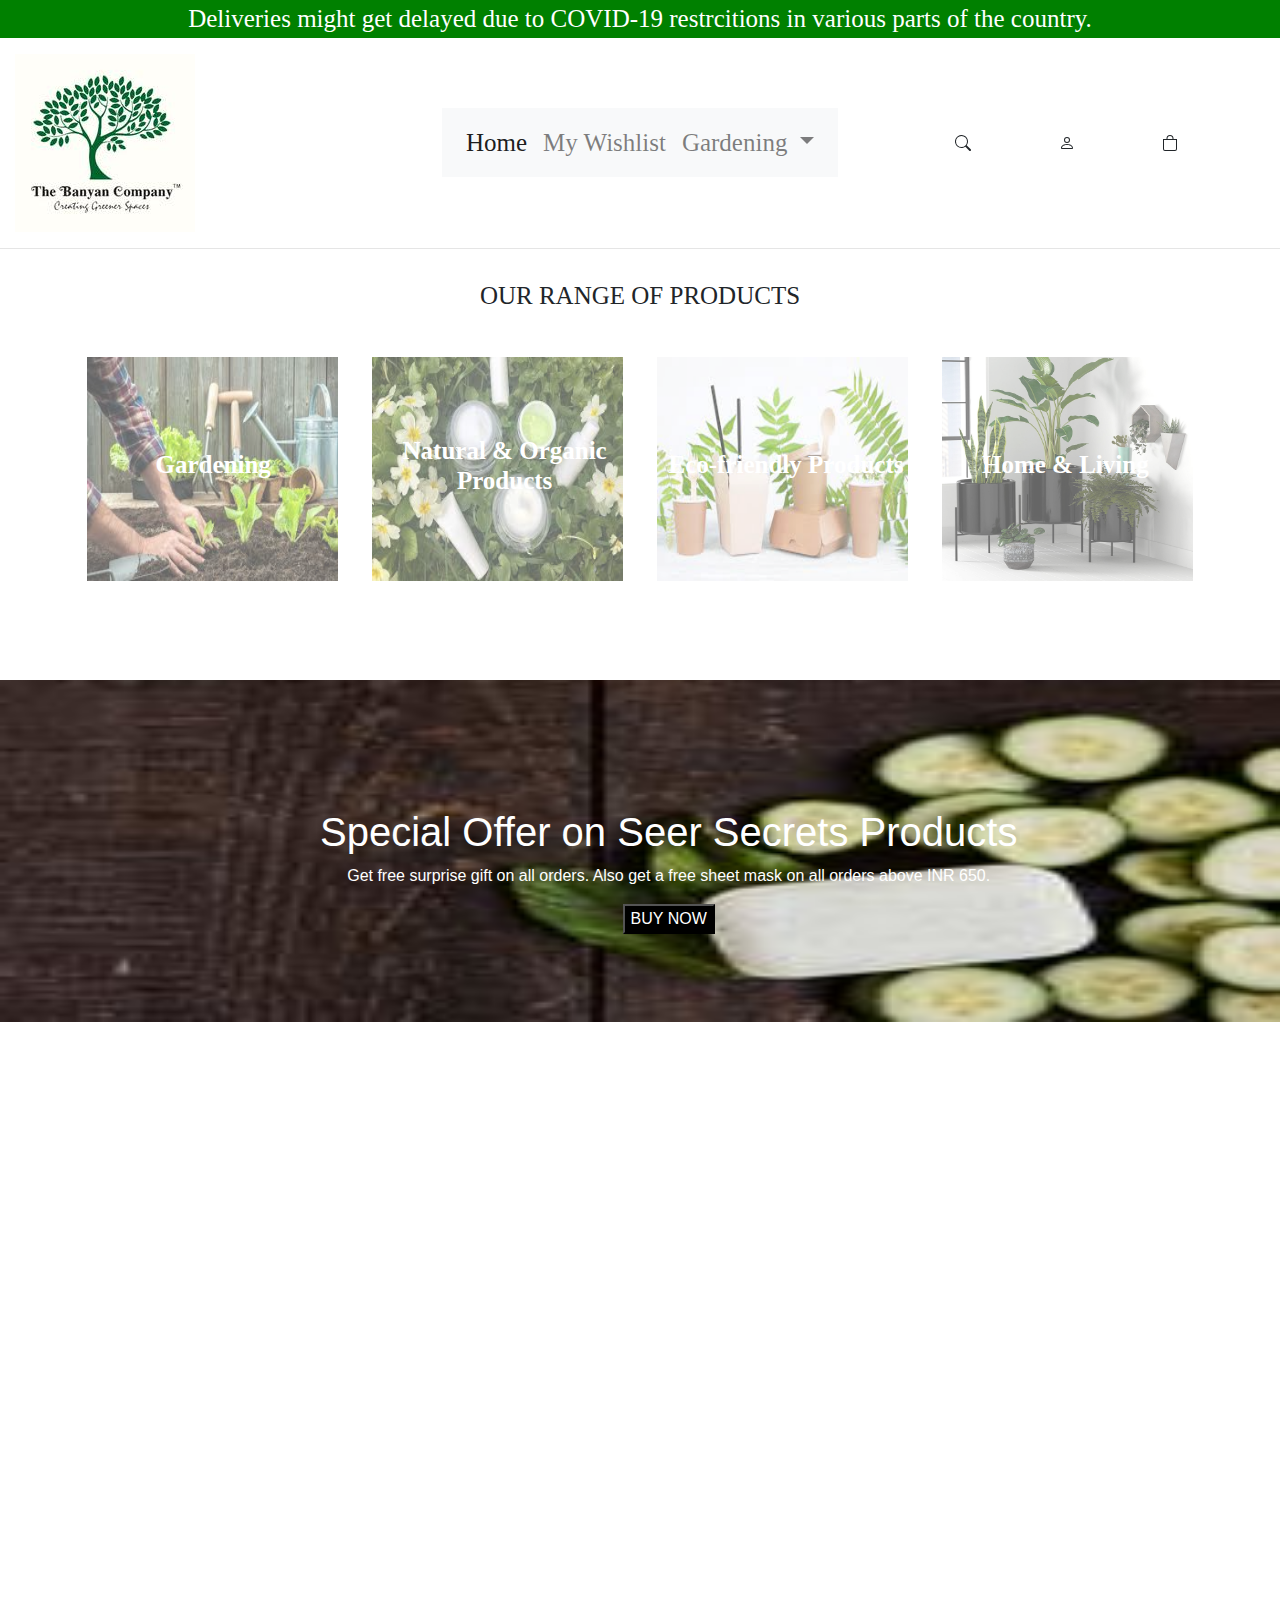
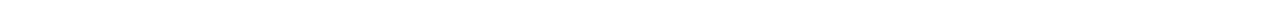
==== Banyan Tree - 3rd Project/index.html @ 004b2ffc "1st upload" ====
<!doctype html>
<html lang="en">
  <head>
    <!-- Required meta tags -->
    <meta charset="utf-8">
    <meta name="viewport" content="width=device-width, initial-scale=1, shrink-to-fit=no">

    <!-- Bootstrap CSS -->
    <link rel="stylesheet" href="https://maxcdn.bootstrapcdn.com/bootstrap/4.0.0/css/bootstrap.min.css" integrity="sha384-Gn5384xqQ1aoWXA+058RXPxPg6fy4IWvTNh0E263XmFcJlSAwiGgFAW/dAiS6JXm" crossorigin="anonymous">
    <link rel="stylesheet" href="style.css">
    <title>The Banayan Tree</title>
  </head>
  <body>
   
                            <!---------------- Heading Section ---------------------->
<header>
  <div>
    <p class="text-center instruction p-font">Deliveries might get delayed due to COVID-19 restrcitions in various parts of the country.</p>
  </div>
  <div class="container-fluid heading-1 p-font">
  <div class="row">
    <div class="col-md-4">
      <img src="Banayan Tree Logo.jpg" alt="Logo">
    </div>
    <div class="col-md-4 icons">
      <nav class="navbar navbar-expand-lg navbar-light bg-light"> 
          <button class="navbar-toggler" type="button" data-toggle="collapse" data-target="#navbarNavDropdown" aria-controls="navbarNavDropdown" aria-expanded="false" aria-label="Toggle navigation">
          <span class="navbar-toggler-icon"></span>
        </button>
        <div class="collapse navbar-collapse" id="navbarNavDropdown">
          <ul class="navbar-nav">
            <li class="nav-item active">
              <a class="nav-link" href="#">Home <span class="sr-only">(current)</span></a>
            </li>
            <li class="nav-item">
              <a class="nav-link" href="#">My Wishlist</a>
            </li>
            <li class="nav-item dropdown">
              <a class="nav-link dropdown-toggle" href="#" id="navbarDropdownMenuLink" data-toggle="dropdown" aria-haspopup="true" aria-expanded="false">
                Gardening
              </a>
              <div class="dropdown-menu" aria-labelledby="navbarDropdownMenuLink">
                <a class="dropdown-item" href="#">Soaps & Body Washes</a>
                <a class="dropdown-item" href="#">Body Lotions</a>
                <a class="dropdown-item" href="#">Something else here</a>
                <a class="dropdown-item" href="#">Hair Care</a>
                <a class="dropdown-item" href="#">Lip Care Products</a>
                <a class="dropdown-item" href="#">Nails & Foot Care</a>
              </div>
            </li>
          </ul>
        </div>
      </nav>
    </div>
    <div class="col-md-4 icons">
      <svg xmlns="http://www.w3.org/2000/svg" width="16" height="16" fill="currentColor" class="bi bi-search" viewBox="0 0 16 16" id="icons-1">
        <path d="M11.742 10.344a6.5 6.5 0 1 0-1.397 1.398h-.001c.03.04.062.078.098.115l3.85 3.85a1 1 0 0 0 1.415-1.414l-3.85-3.85a1.007 1.007 0 0 0-.115-.1zM12 6.5a5.5 5.5 0 1 1-11 0 5.5 5.5 0 0 1 11 0z"/>
      </svg>
      <svg xmlns="http://www.w3.org/2000/svg" width="16" height="16" fill="currentColor" class="bi bi-person" viewBox="0 0 16 16" id="icons-1">
        <path d="M8 8a3 3 0 1 0 0-6 3 3 0 0 0 0 6zm2-3a2 2 0 1 1-4 0 2 2 0 0 1 4 0zm4 8c0 1-1 1-1 1H3s-1 0-1-1 1-4 6-4 6 3 6 4zm-1-.004c-.001-.246-.154-.986-.832-1.664C11.516 10.68 10.289 10 8 10c-2.29 0-3.516.68-4.168 1.332-.678.678-.83 1.418-.832 1.664h10z"/>
      </svg>
      <svg xmlns="http://www.w3.org/2000/svg" width="16" height="16" fill="currentColor" class="bi bi-bag" viewBox="0 0 16 16" id="icons-1">
        <path d="M8 1a2.5 2.5 0 0 1 2.5 2.5V4h-5v-.5A2.5 2.5 0 0 1 8 1zm3.5 3v-.5a3.5 3.5 0 1 0-7 0V4H1v10a2 2 0 0 0 2 2h10a2 2 0 0 0 2-2V4h-3.5zM2 5h12v9a1 1 0 0 1-1 1H3a1 1 0 0 1-1-1V5z"/>
      </svg>
    </div>
  </div>
</div>
</header>
<hr>
                                   
  <!------------------------------------ Main Body  ------------------------------------>
<main>
  <section-1>
  <div>
    <h1 class="text-center h-font title">OUR RANGE OF PRODUCTS</h1>
  </div>
  <div class="container">
    <div class="row">
        <div class="col-md-3 image-1">
          <img src="gardening.jpg" alt="Gardening" class="image">
          <h1 class="p-font image-2">Gardening</h1>
        </div>
        <div class="col-md-3 image-1">
          <img src="Natural Gardening.jpg" alt="Natural" class="image">
          <h1 class="p-font image-3">Natural & Organic Products</h1>
        </div>
        <div class="col-md-3 image-1">
          <img src="Eco-friendly Products.jpg" alt="Eco-friendly" class="image">
          <h1 class="p-font image-4">Eco-friendly Products</h1>
        </div>
        <div class="col-md-3 image-1">
          <img src="Plants.jpg" alt="Plants" class="image">
          <h1 class="p-font image-5">Home & Living</h1>
        </div>
      </div>
    </div>
  </div>
</section-1>

<section-2>
  <div class="container-fluid">
    <div class="row">
      <div class="col-md-12 special-offer">
        <img src="Seer soap.jpg" alt="Seer" class="Seer">
        <div class="text-center text-1">
        <h1>Special Offer on Seer Secrets Products</h1>
        <p>Get free surprise gift on all orders. Also get a free sheet mask on all orders above INR 650.</p>
        <button class="button-1">BUY NOW</button>
        </div>
      </div>
    </div>
  </div>
</section-2>
 
</main>

                        

  </body>
   <!-- Optional JavaScript -->
    <!-- jQuery first, then Popper.js, then Bootstrap JS -->
    <script src="https://code.jquery.com/jquery-3.2.1.slim.min.js" integrity="sha384-KJ3o2DKtIkvYIK3UENzmM7KCkRr/rE9/Qpg6aAZGJwFDMVNA/GpGFF93hXpG5KkN" crossorigin="anonymous"></script>
    <script src="https://cdnjs.cloudflare.com/ajax/libs/popper.js/1.12.9/umd/popper.min.js" integrity="sha384-ApNbgh9B+Y1QKtv3Rn7W3mgPxhU9K/ScQsAP7hUibX39j7fakFPskvXusvfa0b4Q" crossorigin="anonymous"></script>
    <script src="https://maxcdn.bootstrapcdn.com/bootstrap/4.0.0/js/bootstrap.min.js" integrity="sha384-JZR6Spejh4U02d8jOt6vLEHfe/JQGiRRSQQxSfFWpi1MquVdAyjUar5+76PVCmYl" crossorigin="anonymous"></script>
</html>
---- Banyan Tree - 3rd Project/style.css ----
.heading-1{
    width: 100%;
    margin-left: 0%;
    margin-right: 0%;
    padding: auto;
}
.icons {
    display: flex;
    justify-content: center;
    align-items: center;
    justify-content: space-evenly;
}
.instruction {
    background-color: green;
    color: white;
}
.image {
    width: 100%;
    height: 85%;
    padding: 2px;  
    margin-top: 5%; 
    opacity: .6;
}
.image:hover {
    opacity: .3;
    background: lightgray;
}
.p-font, .h-font {
    font-family: Roboto;
}
.p-font {
    font-size: 25px;
}
.h-font {
    font-size: 25px;
}
.title {
    margin: 2.5%;
}
.image-1 {
    position: relative;
    text-align: center;
    color: white;    
}
.image-2 {
    position: absolute;
    top: 40%;
    left: 30%;
    font-weight: bold;
}
.image-3 {
    position: absolute;
    top: 35%;
    left: 5%;
    font-weight: bold;
}
.image-4 {
    position: absolute;
    top: 40%;
    left: 10%;
    font-weight: bold;
}
.image-5 {
    position: absolute;
    top: 40%;
    left: 20%;
    font-weight: bold;
}
.special-offer {
    margin-top: 70px;
    margin-bottom: 70px;
    position: relative;
    margin-left: 0%;
    margin-right: 0%;
    padding: 0%;
}
.Seer {
    width: 100%;
    height: 40%;
    margin: 0px;
    padding: 0px;
}
.text-1 {
    position: absolute;
    top: 15%;
    left: 25%;
    color: white;
}
.button-1 {
    background-color: black;
    color: white;
}
.button-1:hover {
    background-color: orangered;
}
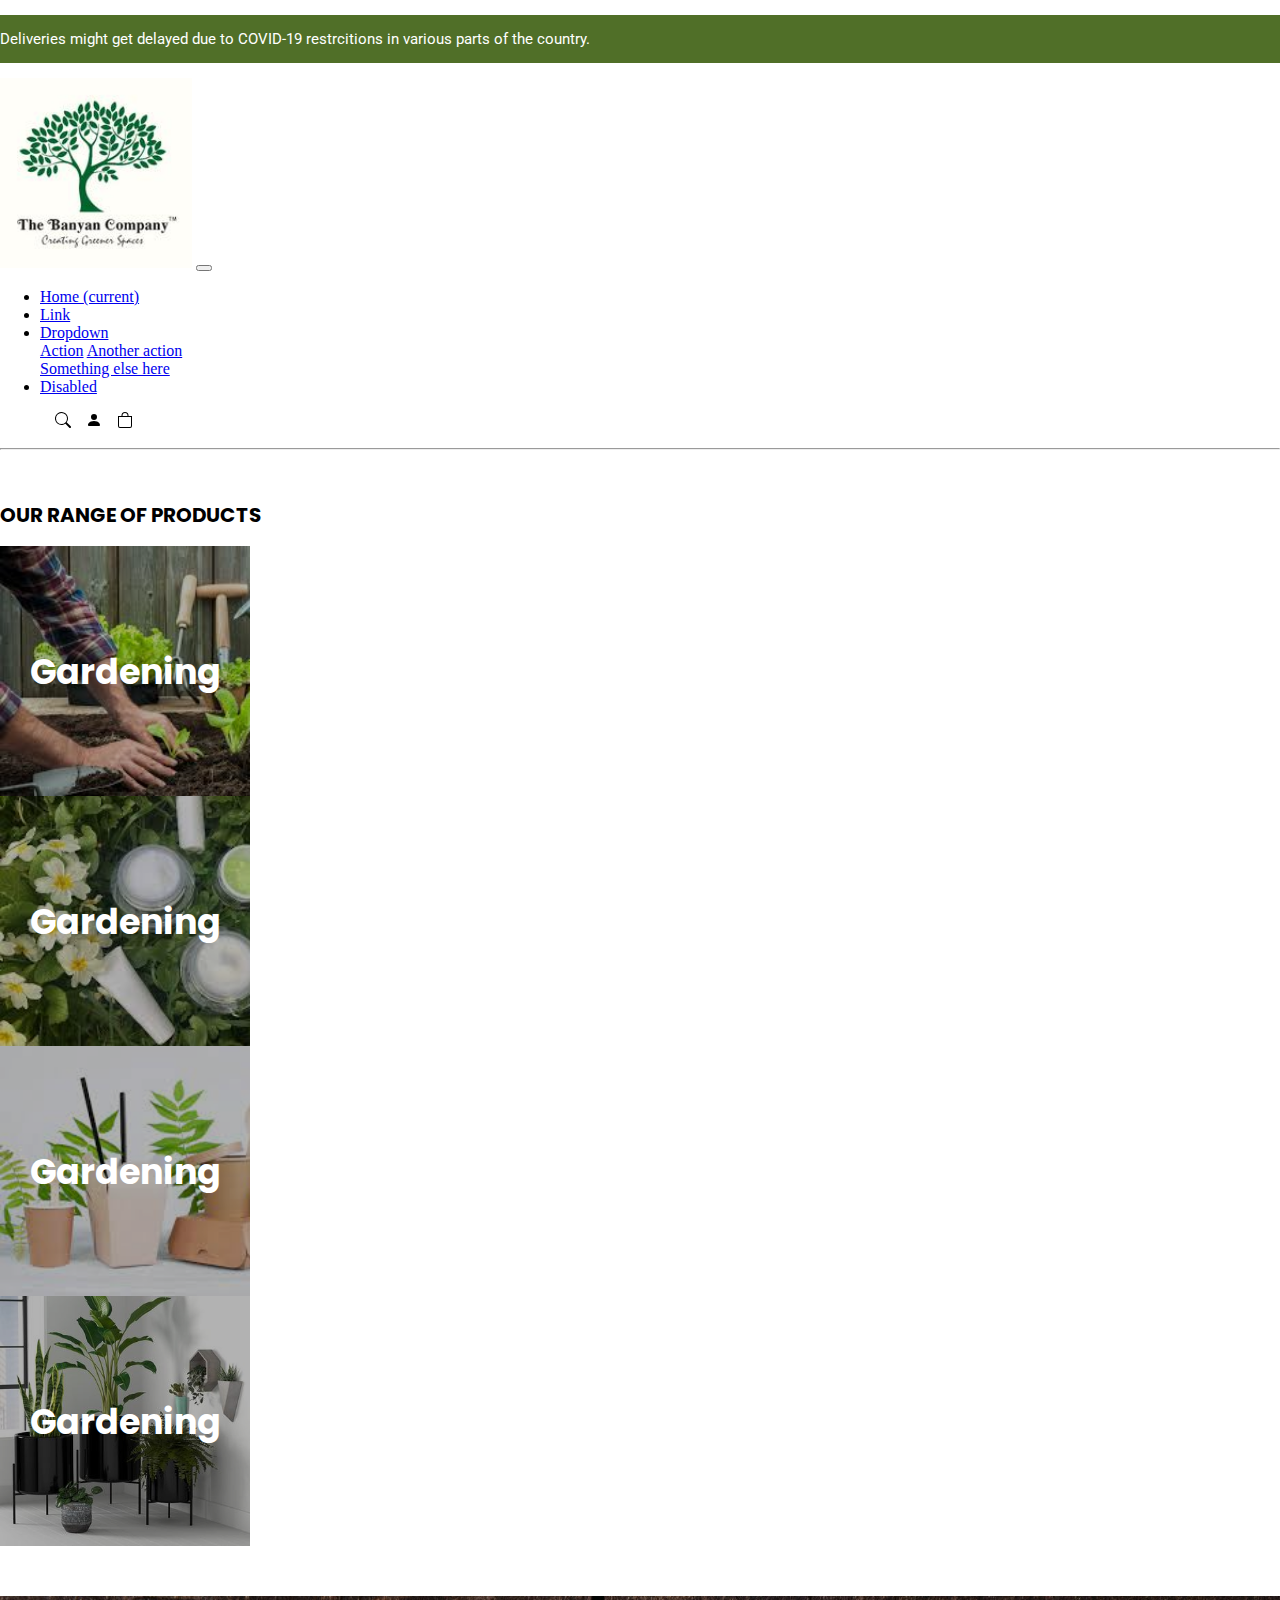
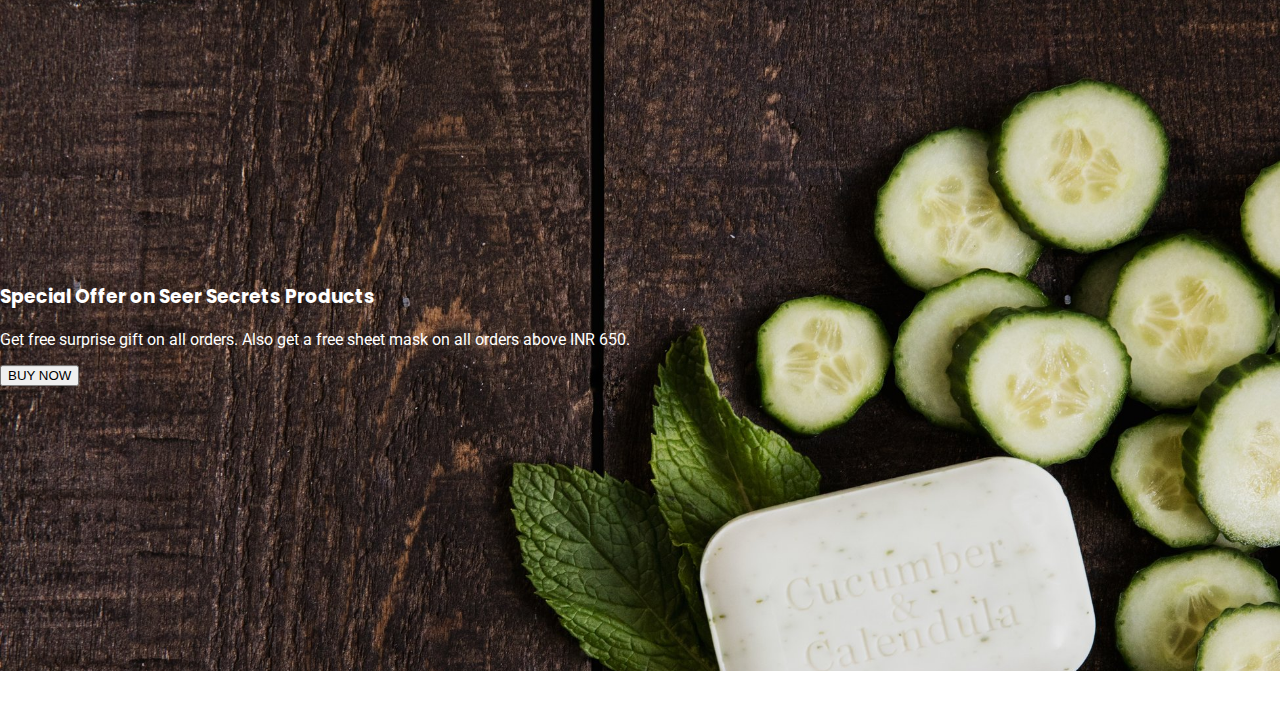
==== commit 02cb045d: "remove old repos and revamp existing UI" ====
--- a/Banyan Tree - 3rd Project/index.html
+++ b/Banyan Tree - 3rd Project/index.html
@@ -3,123 +3,119 @@
   <head>
     <!-- Required meta tags -->
     <meta charset="utf-8">
-    <meta name="viewport" content="width=device-width, initial-scale=1, shrink-to-fit=no">
-
+    <meta name="viewport" content="width=device-width, initial-scale=1">
+    <!-- Google fonts -->
+    <link rel="preconnect" href="https://fonts.googleapis.com">
+    <link rel="preconnect" href="https://fonts.gstatic.com" crossorigin>
+    <link href="https://fonts.googleapis.com/css2?family=Poppins:wght@100&family=Roboto:wght@100&display=swap" rel="stylesheet">
     <!-- Bootstrap CSS -->
-    <link rel="stylesheet" href="https://maxcdn.bootstrapcdn.com/bootstrap/4.0.0/css/bootstrap.min.css" integrity="sha384-Gn5384xqQ1aoWXA+058RXPxPg6fy4IWvTNh0E263XmFcJlSAwiGgFAW/dAiS6JXm" crossorigin="anonymous">
+    <link href="https://cdn.jsdelivr.net/npm/bootstrap@5.0.2/dist/css/bootstrap.min.css" rel="stylesheet" integrity="sha384-EVSTQN3/azprG1Anm3QDgpJLIm9Nao0Yz1ztcQTwFspd3yD65VohhpuuCOmLASjC" crossorigin="anonymous">
     <link rel="stylesheet" href="style.css">
     <title>The Banayan Tree</title>
   </head>
   <body>
-   
-                            <!---------------- Heading Section ---------------------->
-<header>
-  <div>
-    <p class="text-center instruction p-font">Deliveries might get delayed due to COVID-19 restrcitions in various parts of the country.</p>
-  </div>
-  <div class="container-fluid heading-1 p-font">
-  <div class="row">
-    <div class="col-md-4">
-      <img src="Banayan Tree Logo.jpg" alt="Logo">
-    </div>
-    <div class="col-md-4 icons">
-      <nav class="navbar navbar-expand-lg navbar-light bg-light"> 
-          <button class="navbar-toggler" type="button" data-toggle="collapse" data-target="#navbarNavDropdown" aria-controls="navbarNavDropdown" aria-expanded="false" aria-label="Toggle navigation">
-          <span class="navbar-toggler-icon"></span>
-        </button>
-        <div class="collapse navbar-collapse" id="navbarNavDropdown">
-          <ul class="navbar-nav">
-            <li class="nav-item active">
-              <a class="nav-link" href="#">Home <span class="sr-only">(current)</span></a>
-            </li>
-            <li class="nav-item">
-              <a class="nav-link" href="#">My Wishlist</a>
-            </li>
-            <li class="nav-item dropdown">
-              <a class="nav-link dropdown-toggle" href="#" id="navbarDropdownMenuLink" data-toggle="dropdown" aria-haspopup="true" aria-expanded="false">
-                Gardening
-              </a>
-              <div class="dropdown-menu" aria-labelledby="navbarDropdownMenuLink">
-                <a class="dropdown-item" href="#">Soaps & Body Washes</a>
-                <a class="dropdown-item" href="#">Body Lotions</a>
-                <a class="dropdown-item" href="#">Something else here</a>
-                <a class="dropdown-item" href="#">Hair Care</a>
-                <a class="dropdown-item" href="#">Lip Care Products</a>
-                <a class="dropdown-item" href="#">Nails & Foot Care</a>
+    <div class="container-fluid px-0 mb-0">
+      <p class="instructions text-center">Deliveries might get delayed due to COVID-19 restrcitions in various parts of the country.
+      </div>
+      <div class="container">
+        <nav class="navbar navbar-expand-lg navbar-light">
+          <img class="img-responsive logo" src="./images/Banayan Tree Logo.jpg" alt="logo">
+          <button class="navbar-toggler" type="button" data-toggle="collapse" data-target="#navbarSupportedContent" aria-controls="navbarSupportedContent" aria-expanded="false" aria-label="Toggle navigation">
+            <span class="navbar-toggler-icon"></span>
+          </button>
+        
+          <div class="collapse navbar-collapse" id="navbarSupportedContent">
+            <ul class="navbar-nav mx-auto">
+              <li class="nav-item active">
+                <a class="nav-link" href="#">Home <span class="sr-only">(current)</span></a>
+              </li>
+              <li class="nav-item">
+                <a class="nav-link" href="#">Link</a>
+              </li>
+              <li class="nav-item dropdown">
+                <a class="nav-link dropdown-toggle" href="#" id="navbarDropdown" role="button" data-toggle="dropdown" aria-haspopup="true" aria-expanded="false">
+                  Dropdown
+                </a>
+                <div class="dropdown-menu" aria-labelledby="navbarDropdown">
+                  <a class="dropdown-item" href="#">Action</a>
+                  <a class="dropdown-item" href="#">Another action</a>
+                  <div class="dropdown-divider"></div>
+                  <a class="dropdown-item" href="#">Something else here</a>
+                </div>
+              </li>
+              <li class="nav-item">
+                <a class="nav-link disabled" href="#">Disabled</a>
+              </li>
+            </ul>
+            <ul class="navbar-icons ml-auto">
+              <li>
+                <svg xmlns="http://www.w3.org/2000/svg" width="16" height="16" fill="currentColor" class="bi bi-search" viewBox="0 0 16 16">
+                  <path d="M11.742 10.344a6.5 6.5 0 1 0-1.397 1.398h-.001c.03.04.062.078.098.115l3.85 3.85a1 1 0 0 0 1.415-1.414l-3.85-3.85a1.007 1.007 0 0 0-.115-.1zM12 6.5a5.5 5.5 0 1 1-11 0 5.5 5.5 0 0 1 11 0z"/>
+                </svg>
+              </li>
+              <li>
+                <svg xmlns="http://www.w3.org/2000/svg" width="16" height="16" fill="currentColor" class="bi bi-person-fill" viewBox="0 0 16 16">
+                  <path d="M3 14s-1 0-1-1 1-4 6-4 6 3 6 4-1 1-1 1H3zm5-6a3 3 0 1 0 0-6 3 3 0 0 0 0 6z"/>
+                </svg>
+              </li>
+              <li>
+                <svg xmlns="http://www.w3.org/2000/svg" width="16" height="16" fill="currentColor" class="bi bi-bag" viewBox="0 0 16 16">
+                  <path d="M8 1a2.5 2.5 0 0 1 2.5 2.5V4h-5v-.5A2.5 2.5 0 0 1 8 1zm3.5 3v-.5a3.5 3.5 0 1 0-7 0V4H1v10a2 2 0 0 0 2 2h10a2 2 0 0 0 2-2V4h-3.5zM2 5h12v9a1 1 0 0 1-1 1H3a1 1 0 0 1-1-1V5z"/>
+                </svg>
+              </li>
+            </ul>
+          </div>
+        </nav>
+      </div>
+      <hr>
+      
+      <div class="container section">
+       <div class="row text-center">
+         <div class="col-sm-12">
+          <h2 class="section-header pb-3">
+            OUR RANGE OF PRODUCTS
+          </h2>
+          <div class="row products-grid">
+            <div class="col-sm-3 img1">
+              <div class="overlay">
+              <h1>Gardening</h1>
               </div>
-            </li>
-          </ul>
-        </div>
-      </nav>
-    </div>
-    <div class="col-md-4 icons">
-      <svg xmlns="http://www.w3.org/2000/svg" width="16" height="16" fill="currentColor" class="bi bi-search" viewBox="0 0 16 16" id="icons-1">
-        <path d="M11.742 10.344a6.5 6.5 0 1 0-1.397 1.398h-.001c.03.04.062.078.098.115l3.85 3.85a1 1 0 0 0 1.415-1.414l-3.85-3.85a1.007 1.007 0 0 0-.115-.1zM12 6.5a5.5 5.5 0 1 1-11 0 5.5 5.5 0 0 1 11 0z"/>
-      </svg>
-      <svg xmlns="http://www.w3.org/2000/svg" width="16" height="16" fill="currentColor" class="bi bi-person" viewBox="0 0 16 16" id="icons-1">
-        <path d="M8 8a3 3 0 1 0 0-6 3 3 0 0 0 0 6zm2-3a2 2 0 1 1-4 0 2 2 0 0 1 4 0zm4 8c0 1-1 1-1 1H3s-1 0-1-1 1-4 6-4 6 3 6 4zm-1-.004c-.001-.246-.154-.986-.832-1.664C11.516 10.68 10.289 10 8 10c-2.29 0-3.516.68-4.168 1.332-.678.678-.83 1.418-.832 1.664h10z"/>
-      </svg>
-      <svg xmlns="http://www.w3.org/2000/svg" width="16" height="16" fill="currentColor" class="bi bi-bag" viewBox="0 0 16 16" id="icons-1">
-        <path d="M8 1a2.5 2.5 0 0 1 2.5 2.5V4h-5v-.5A2.5 2.5 0 0 1 8 1zm3.5 3v-.5a3.5 3.5 0 1 0-7 0V4H1v10a2 2 0 0 0 2 2h10a2 2 0 0 0 2-2V4h-3.5zM2 5h12v9a1 1 0 0 1-1 1H3a1 1 0 0 1-1-1V5z"/>
-      </svg>
-    </div>
-  </div>
-</div>
-</header>
-<hr>
-                                   
-  <!------------------------------------ Main Body  ------------------------------------>
-<main>
-  <section-1>
-  <div>
-    <h1 class="text-center h-font title">OUR RANGE OF PRODUCTS</h1>
-  </div>
-  <div class="container">
-    <div class="row">
-        <div class="col-md-3 image-1">
-          <img src="gardening.jpg" alt="Gardening" class="image">
-          <h1 class="p-font image-2">Gardening</h1>
-        </div>
-        <div class="col-md-3 image-1">
-          <img src="Natural Gardening.jpg" alt="Natural" class="image">
-          <h1 class="p-font image-3">Natural & Organic Products</h1>
-        </div>
-        <div class="col-md-3 image-1">
-          <img src="Eco-friendly Products.jpg" alt="Eco-friendly" class="image">
-          <h1 class="p-font image-4">Eco-friendly Products</h1>
-        </div>
-        <div class="col-md-3 image-1">
-          <img src="Plants.jpg" alt="Plants" class="image">
-          <h1 class="p-font image-5">Home & Living</h1>
+            </div>
+            <div class="col-sm-3 img2">
+              <div class="overlay">
+              <h1>Gardening</h1>
+              </div>
+            </div>
+            <div class="col-sm-3 img3">
+              <div class="overlay">
+              <h1>Gardening</h1>
+              </div>
+            </div>
+            <div class="col-sm-3 img4">
+              <div class="overlay">
+              <h1>Gardening</h1>
+              </div>
+            </div>
+          </div>
+         </div>
+       </div>
+      </div>
+
+    <div class="container-fluid section banner-section text-center">
+      <div class="row banner-content">
+        <div class="col-sm-12">
+          <h3>Special Offer on Seer Secrets Products
+          </h3>
+          <p>
+            Get free surprise gift on all orders. Also get a free sheet mask on all orders above INR 650.
+          </p>
+          <button class="banayan-button btn btn-dark">
+            BUY NOW
+          </button>
         </div>
       </div>
     </div>
-  </div>
-</section-1>
-
-<section-2>
-  <div class="container-fluid">
-    <div class="row">
-      <div class="col-md-12 special-offer">
-        <img src="Seer soap.jpg" alt="Seer" class="Seer">
-        <div class="text-center text-1">
-        <h1>Special Offer on Seer Secrets Products</h1>
-        <p>Get free surprise gift on all orders. Also get a free sheet mask on all orders above INR 650.</p>
-        <button class="button-1">BUY NOW</button>
-        </div>
-      </div>
-    </div>
-  </div>
-</section-2>
- 
-</main>
-
-                        
-
   </body>
-   <!-- Optional JavaScript -->
-    <!-- jQuery first, then Popper.js, then Bootstrap JS -->
-    <script src="https://code.jquery.com/jquery-3.2.1.slim.min.js" integrity="sha384-KJ3o2DKtIkvYIK3UENzmM7KCkRr/rE9/Qpg6aAZGJwFDMVNA/GpGFF93hXpG5KkN" crossorigin="anonymous"></script>
-    <script src="https://cdnjs.cloudflare.com/ajax/libs/popper.js/1.12.9/umd/popper.min.js" integrity="sha384-ApNbgh9B+Y1QKtv3Rn7W3mgPxhU9K/ScQsAP7hUibX39j7fakFPskvXusvfa0b4Q" crossorigin="anonymous"></script>
-    <script src="https://maxcdn.bootstrapcdn.com/bootstrap/4.0.0/js/bootstrap.min.js" integrity="sha384-JZR6Spejh4U02d8jOt6vLEHfe/JQGiRRSQQxSfFWpi1MquVdAyjUar5+76PVCmYl" crossorigin="anonymous"></script>
+  <script src="https://cdn.jsdelivr.net/npm/@popperjs/core@2.9.2/dist/umd/popper.min.js" integrity="sha384-IQsoLXl5PILFhosVNubq5LC7Qb9DXgDA9i+tQ8Zj3iwWAwPtgFTxbJ8NT4GN1R8p" crossorigin="anonymous"></script>
+<script src="https://cdn.jsdelivr.net/npm/bootstrap@5.0.2/dist/js/bootstrap.min.js" integrity="sha384-cVKIPhGWiC2Al4u+LWgxfKTRIcfu0JTxR+EQDz/bgldoEyl4H0zUF0QKbrJ0EcQF" crossorigin="anonymous"></script>
 </html>--- a/Banyan Tree - 3rd Project/style.css
+++ b/Banyan Tree - 3rd Project/style.css
@@ -1,96 +1,87 @@
+body{
+    margin: 0;
+    padding: 0;
+}
+p{
+    font-family: 'Roboto', sans-serif;  
+}
+h1,h2,h3,h4,h5,h6{
+    font-family: 'Poppins', sans-serif;
+}
 
-.heading-1{
-    width: 100%;
-    margin-left: 0%;
-    margin-right: 0%;
-    padding: auto;
+.section-header{
+    font-weight: bold;
+    font-size: 20px;
 }
-.icons {
+.instructions{
+    font-size: 15px;
+    padding: 15px 0;
+    background-color: #506f28;
+    color: white;
+}
+
+.logo{
+    height: auto;
+    width: 15%;
+}
+.navbar-icons{
     display: flex;
-    justify-content: center;
-    align-items: center;
+}
+.navbar-icons > li{
+    list-style: none;
+    margin-left: 15px;
+}
+.section{
+    margin-top: 50px;
+    margin-bottom: 50px;
+}
+.products-grid{
     justify-content: space-evenly;
 }
-.instruction {
-    background-color: green;
+.products-grid div{
+    height: 250px;
+    width: 250px;
+    padding: 0;
+    margin: 0;
+}
+.products-grid div{
+    background-repeat: no-repeat;
+    background-size: cover;
+}
+.overlay{
+    background: rgba(0, 0, 0, 0.3);
+    display: grid;
+    place-items: center;
+}
+.overlay h1{
     color: white;
-}
-.image {
-    width: 100%;
-    height: 85%;
-    padding: 2px;  
-    margin-top: 5%; 
-    opacity: .6;
-}
-.image:hover {
-    opacity: .3;
-    background: lightgray;
-}
-.p-font, .h-font {
-    font-family: Roboto;
-}
-.p-font {
-    font-size: 25px;
-}
-.h-font {
-    font-size: 25px;
-}
-.title {
-    margin: 2.5%;
-}
-.image-1 {
-    position: relative;
-    text-align: center;
-    color: white;    
-}
-.image-2 {
-    position: absolute;
-    top: 40%;
-    left: 30%;
+    font-size: 35px;
     font-weight: bold;
 }
-.image-3 {
-    position: absolute;
-    top: 35%;
-    left: 5%;
-    font-weight: bold;
+.overlay:hover{
+    background: rgba(0, 0, 0, 0.5);
 }
-.image-4 {
-    position: absolute;
-    top: 40%;
-    left: 10%;
-    font-weight: bold;
+.products-grid .img1{
+    background-image: url('./images/gardening.jpg');
 }
-.image-5 {
-    position: absolute;
-    top: 40%;
-    left: 20%;
-    font-weight: bold;
+.products-grid .img2{
+    background-image: url('./images/Natural\ Gardening.jpg');
 }
-.special-offer {
-    margin-top: 70px;
-    margin-bottom: 70px;
+.products-grid .img3{
+    background-image: url('./images/Eco-friendly\ Products.jpg');
+}
+.products-grid .img4{
+    background-image: url('./images/Plants.jpg');
+}
+.banner-section{
+    background-image: url('./images/Seer\ soap.jpg');
+    color: white;
+    background-size: cover;
+    background-position-y: top;
+    height: 75vh;
+}
+.banner-content{
     position: relative;
-    margin-left: 0%;
-    margin-right: 0%;
-    padding: 0%;
-}
-.Seer {
-    width: 100%;
-    height: 40%;
-    margin: 0px;
-    padding: 0px;
-}
-.text-1 {
-    position: absolute;
-    top: 15%;
-    left: 25%;
-    color: white;
-}
-.button-1 {
-    background-color: black;
-    color: white;
-}
-.button-1:hover {
-    background-color: orangered;
+    top: 50%;
+    transform: translateY(-50%);
 }